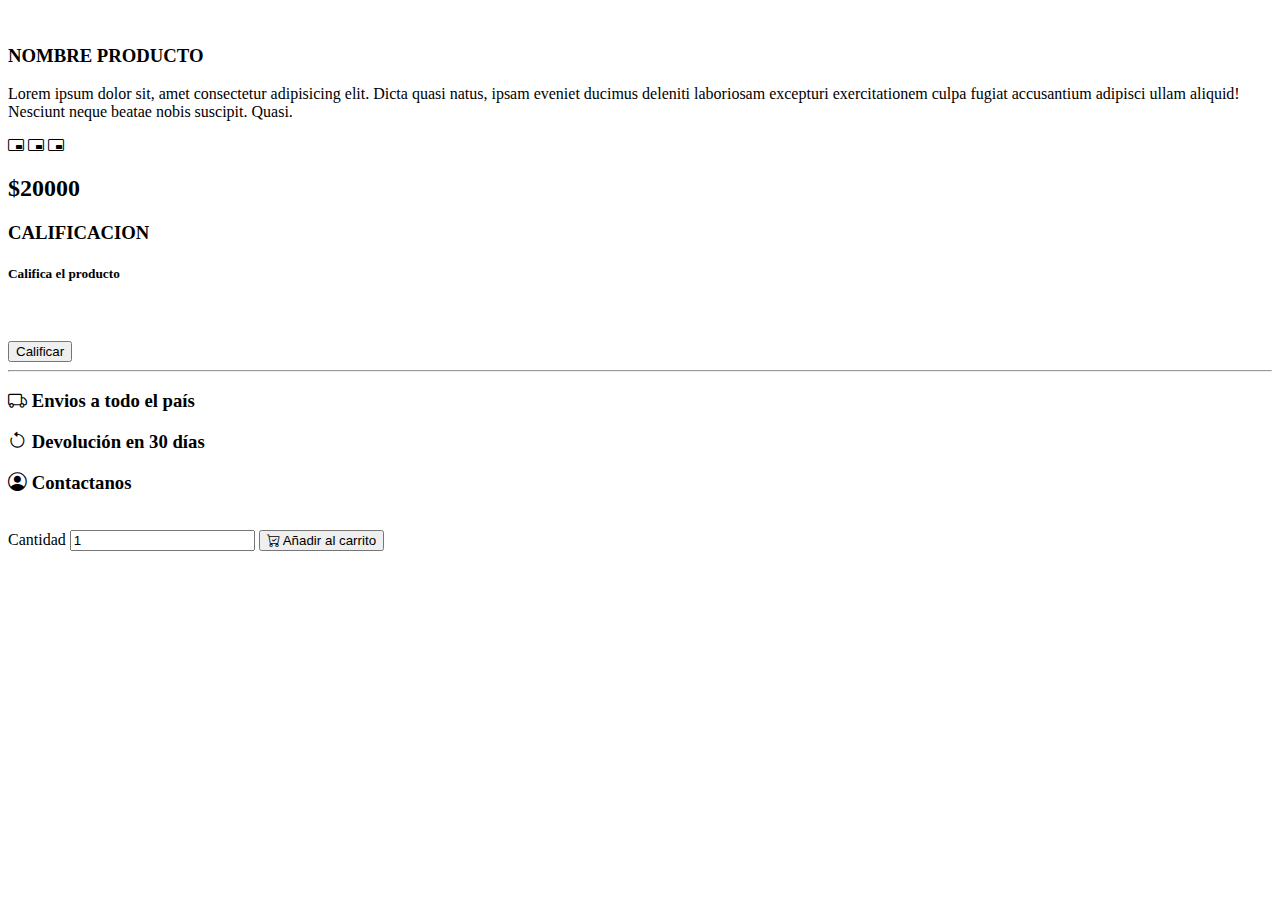
==== src/views/ampliarinfo.html @ 5fa34a7a "creacion de calificacion con estrellas y tratar de hacer el carrito de compras funcional" ====
<!DOCTYPE html>
<html lang="en">
<head>
    <meta charset="UTF-8">
    <meta http-equiv="X-UA-Compatible" content="IE=edge">
    <meta name="viewport" content="width=device-width, initial-scale=1.0">
    <title>Document</title>
    <!-- CSS only -->
    <link href="https://cdn.jsdelivr.net/npm/bootstrap@5.2.0-beta1/dist/css/bootstrap.min.css" rel="stylesheet" integrity="sha384-0evHe/X+R7YkIZDRvuzKMRqM+OrBnVFBL6DOitfPri4tjfHxaWutUpFmBp4vmVor" crossorigin="anonymous">
    <link rel="stylesheet" href="https://cdn.jsdelivr.net/npm/bootstrap-icons@1.9.0/font/bootstrap-icons.css">
    <link rel="stylesheet" href="https://cdnjs.cloudflare.com/ajax/libs/animate.css/4.1.1/animate.min.css"/>
    <link rel="preconnect" href="https://fonts.googleapis.com">
    <link rel="preconnect" href="https://fonts.gstatic.com" crossorigin>
    <link href="https://fonts.googleapis.com/css2?family=Delius&family=Just+Another+Hand&family=Kalam&display=swap" rel="stylesheet">
    <link rel="stylesheet" href="../../assets/styles/estilos.css">
    <script defer src="https://use.fontawesome.com/releases/v5.15.4/js/all.js" integrity="sha384-rOA1PnstxnOBLzCLMcre8ybwbTmemjzdNlILg8O7z1lUkLXozs4DHonlDtnE7fpc" crossorigin="anonymous"></script>
</head>
<body>
    <header>
        <main>
            <div class="container-fluid">
                <div class="row">
                    <div class="col-12 col-md-7">
                        <img src="" id="imagenInfo" alt="" class="img-flluid w-100" >
                        
                    </div>
                    
                    <div class="col-12 col-md-5 align-self-center">
                        <h3 id="nombreInfo">NOMBRE PRODUCTO</h3>
                        <P id="descripcionInfo">Lorem ipsum dolor sit, amet consectetur adipisicing elit. Dicta quasi natus, ipsam eveniet ducimus deleniti laboriosam excepturi exercitationem culpa fugiat accusantium adipisci ullam aliquid! Nesciunt neque beatae nobis suscipit. Quasi.</P>
                        <i class="bi bi-pip"></i>
                        <i class="bi bi-pip"></i>
                        <i class="bi bi-pip"></i>
                        <h2 id="precioInfo">$20000</h2>
                        <div class="card">
                            <div class="card-header">
                              <h3>CALIFICACION</h3>
                            </div>
                            <div class="card-body">
                              <h5 class="card-title">Califica el producto</h5>
                              <span class="fa fa-star" onclick="calificar(this)" style="cursor: pointer;"id="1estrella"></span>
                              <span class="fa fa-star" onclick="calificar(this)" style="cursor: pointer;"id="2estrella"></span>
                              <span class="fa fa-star" onclick="calificar(this)" style="cursor: pointer;"id="3estrella"></span>
                              <span class="fa fa-star" onclick="calificar(this)" style="cursor: pointer;"id="4estrella"></span>
                              <span class="fa fa-star" onclick="calificar(this)" style="cursor: pointer;"id="5estrella"></span><br><br>
                                <button class="btn btn-primary" onclick="Mensaje()">Calificar</button>
                            </div>
                          </div>
                        <hr>
                        <h3>
                            <i class="bi bi-truck fs-1"></i> Envios a todo el país 
                        </h3>
                        <h3 class="mt-3">
                            <i class="bi bi-arrow-counterclockwise fs-1"></i> Devolución en 30 días 
                        </h3>
                        <h3 class="mt-3">
                            <i class="bi bi-person-circle fs-1"></i>      Contactanos 
                        </h3>
                        <br>
                        <label for="">Cantidad</label>
                        <input type="number" class="form-control" value="1" min="0">
                        <button type="button" class="btn btn-info mt-3"><i class="bi bi-cart-check agregar-carrito"></i>     Añadir al carrito</button>
                    </div>
                </div>
            </div>
            <footer>

            </footer>
        </main>
    </header>
    <script src="../controllers/pedido.js"></script>
    <script src="../controllers/carrito.js"></script>
    <script src="../controllers/detalleProducto.js"></script>
    <!-- JavaScript Bundle with Popper -->
    <script src="https://cdn.jsdelivr.net/npm/bootstrap@5.2.0-beta1/dist/js/bootstrap.bundle.min.js" integrity="sha384-pprn3073KE6tl6bjs2QrFaJGz5/SUsLqktiwsUTF55Jfv3qYSDhgCecCxMW52nD2" crossorigin="anonymous"></script>
    
</body>
<script>
    function calificar(item){
        var contador;
        console.log(item);
        contador=item.id[0];//captura el primer caracter 1estrella
        let nombre = item.id.substring(1);//4--->estrella captura todo menos el primer caracter
        //para poder pintarlo
        for(let i=0;i<5;i++){
            if(i<contador){
                //primera vez 0+1=1+nombre(estella) que me pinte el id=1estrella
                document.getElementById((i+1)+nombre).style.color="orange";
            }else{
                document.getElementById((i+1)+nombre).style.color="black";
            }
        }
    }
    function Mensaje(){
        alert("Gracias por calificar")
    }
</script>
</html>
---- assets/styles/estilos.css ----
.banner{
    background-image: url("..//img/muggato.jpg");
    padding: 30% 30% 30% 30%;
    background-size: cover;
    background-position: top center;
    position: relative;
    z-index:1;
}

.banner::after{
    content: '';
    height: 100%;
    width:100%;
    background-color: black;
    position:absolute;
    top:0;
    left:0;
    opacity: 0.45;
    z-index: -1;
}

.fuente{
    font-family: 'Delius', cursive;
    font-family: 'Just Another Hand', cursive;
    font-family: 'Kalam', cursive;
}
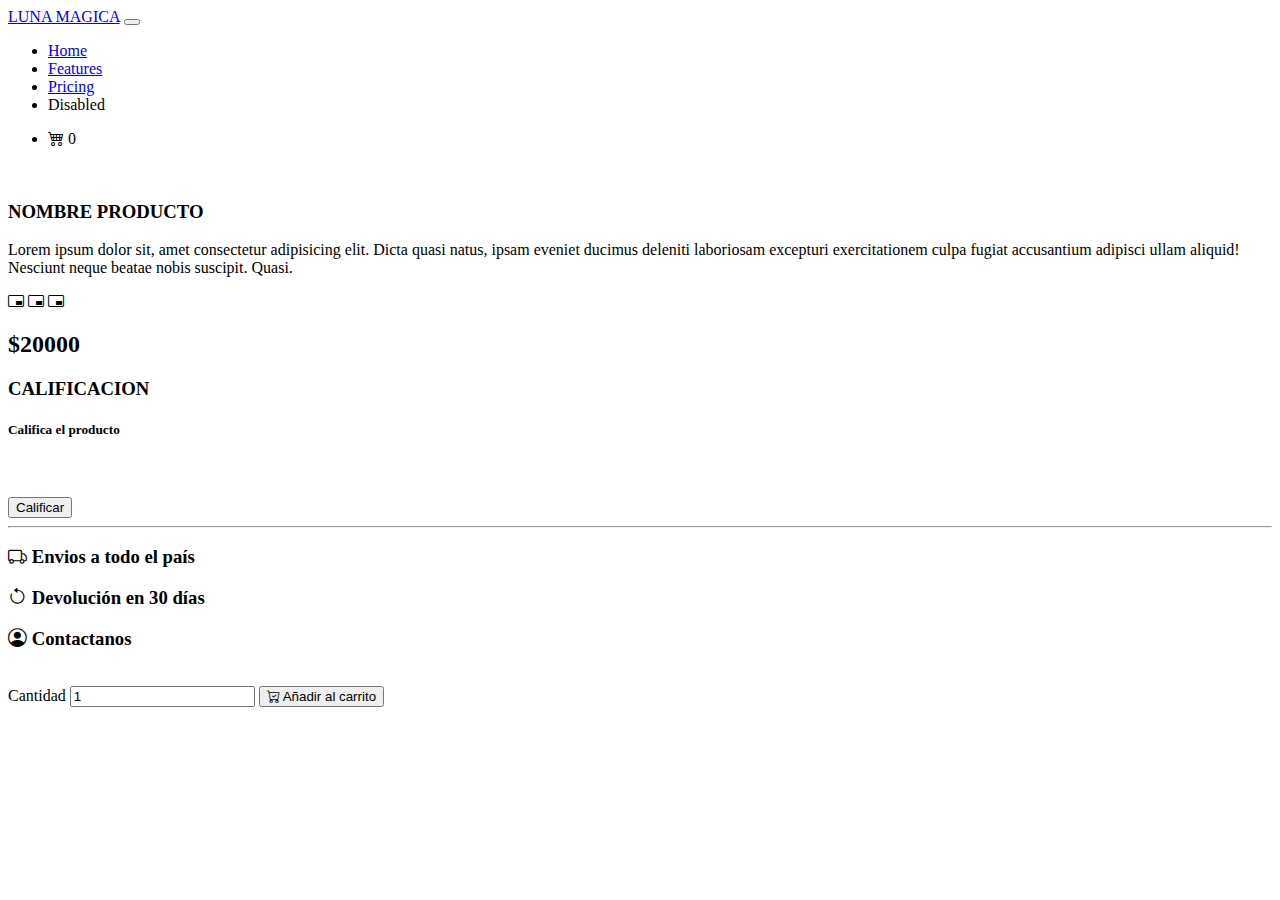
==== commit 5c3f40d5: "se Creo carrito de compras y se organizo la calificacion, falta terminar carrito de compras" ====
--- a/src/views/ampliarinfo.html
+++ b/src/views/ampliarinfo.html
@@ -1,98 +1,155 @@
 <!DOCTYPE html>
 <html lang="en">
+
 <head>
-    <meta charset="UTF-8">
-    <meta http-equiv="X-UA-Compatible" content="IE=edge">
-    <meta name="viewport" content="width=device-width, initial-scale=1.0">
+    <meta charset="UTF-8" />
+    <meta http-equiv="X-UA-Compatible" content="IE=edge" />
+    <meta name="viewport" content="width=device-width, initial-scale=1.0" />
     <title>Document</title>
     <!-- CSS only -->
-    <link href="https://cdn.jsdelivr.net/npm/bootstrap@5.2.0-beta1/dist/css/bootstrap.min.css" rel="stylesheet" integrity="sha384-0evHe/X+R7YkIZDRvuzKMRqM+OrBnVFBL6DOitfPri4tjfHxaWutUpFmBp4vmVor" crossorigin="anonymous">
-    <link rel="stylesheet" href="https://cdn.jsdelivr.net/npm/bootstrap-icons@1.9.0/font/bootstrap-icons.css">
-    <link rel="stylesheet" href="https://cdnjs.cloudflare.com/ajax/libs/animate.css/4.1.1/animate.min.css"/>
-    <link rel="preconnect" href="https://fonts.googleapis.com">
-    <link rel="preconnect" href="https://fonts.gstatic.com" crossorigin>
-    <link href="https://fonts.googleapis.com/css2?family=Delius&family=Just+Another+Hand&family=Kalam&display=swap" rel="stylesheet">
-    <link rel="stylesheet" href="../../assets/styles/estilos.css">
-    <script defer src="https://use.fontawesome.com/releases/v5.15.4/js/all.js" integrity="sha384-rOA1PnstxnOBLzCLMcre8ybwbTmemjzdNlILg8O7z1lUkLXozs4DHonlDtnE7fpc" crossorigin="anonymous"></script>
+    <link href="https://cdn.jsdelivr.net/npm/bootstrap@5.2.0-beta1/dist/css/bootstrap.min.css" rel="stylesheet"
+        integrity="sha384-0evHe/X+R7YkIZDRvuzKMRqM+OrBnVFBL6DOitfPri4tjfHxaWutUpFmBp4vmVor" crossorigin="anonymous" />
+    <link rel="stylesheet" href="https://cdn.jsdelivr.net/npm/bootstrap-icons@1.9.0/font/bootstrap-icons.css" />
+    <link rel="stylesheet" href="https://cdnjs.cloudflare.com/ajax/libs/animate.css/4.1.1/animate.min.css" />
+    <link rel="preconnect" href="https://fonts.googleapis.com" />
+    <link rel="preconnect" href="https://fonts.gstatic.com" crossorigin />
+    <link href="https://fonts.googleapis.com/css2?family=Delius&family=Just+Another+Hand&family=Kalam&display=swap"
+        rel="stylesheet" />
+    <link rel="stylesheet" href="../../assets/styles/estilos.css" />
+    <script defer src="https://use.fontawesome.com/releases/v5.15.4/js/all.js"
+        integrity="sha384-rOA1PnstxnOBLzCLMcre8ybwbTmemjzdNlILg8O7z1lUkLXozs4DHonlDtnE7fpc"
+        crossorigin="anonymous"></script>
 </head>
+
 <body>
     <header>
-        <main>
+        <nav class="navbar navbar-expand-lg bg-dark navbar-dark">
             <div class="container-fluid">
-                <div class="row">
-                    <div class="col-12 col-md-7">
-                        <img src="" id="imagenInfo" alt="" class="img-flluid w-100" >
-                        
-                    </div>
-                    
-                    <div class="col-12 col-md-5 align-self-center">
-                        <h3 id="nombreInfo">NOMBRE PRODUCTO</h3>
-                        <P id="descripcionInfo">Lorem ipsum dolor sit, amet consectetur adipisicing elit. Dicta quasi natus, ipsam eveniet ducimus deleniti laboriosam excepturi exercitationem culpa fugiat accusantium adipisci ullam aliquid! Nesciunt neque beatae nobis suscipit. Quasi.</P>
-                        <i class="bi bi-pip"></i>
-                        <i class="bi bi-pip"></i>
-                        <i class="bi bi-pip"></i>
-                        <h2 id="precioInfo">$20000</h2>
-                        <div class="card">
-                            <div class="card-header">
-                              <h3>CALIFICACION</h3>
-                            </div>
-                            <div class="card-body">
-                              <h5 class="card-title">Califica el producto</h5>
-                              <span class="fa fa-star" onclick="calificar(this)" style="cursor: pointer;"id="1estrella"></span>
-                              <span class="fa fa-star" onclick="calificar(this)" style="cursor: pointer;"id="2estrella"></span>
-                              <span class="fa fa-star" onclick="calificar(this)" style="cursor: pointer;"id="3estrella"></span>
-                              <span class="fa fa-star" onclick="calificar(this)" style="cursor: pointer;"id="4estrella"></span>
-                              <span class="fa fa-star" onclick="calificar(this)" style="cursor: pointer;"id="5estrella"></span><br><br>
-                                <button class="btn btn-primary" onclick="Mensaje()">Calificar</button>
-                            </div>
-                          </div>
-                        <hr>
-                        <h3>
-                            <i class="bi bi-truck fs-1"></i> Envios a todo el país 
-                        </h3>
-                        <h3 class="mt-3">
-                            <i class="bi bi-arrow-counterclockwise fs-1"></i> Devolución en 30 días 
-                        </h3>
-                        <h3 class="mt-3">
-                            <i class="bi bi-person-circle fs-1"></i>      Contactanos 
-                        </h3>
-                        <br>
-                        <label for="">Cantidad</label>
-                        <input type="number" class="form-control" value="1" min="0">
-                        <button type="button" class="btn btn-info mt-3"><i class="bi bi-cart-check agregar-carrito"></i>     Añadir al carrito</button>
-                    </div>
+                <a class="navbar-brand" href="#">LUNA MAGICA</a>
+                <button class="navbar-toggler" type="button" data-bs-toggle="collapse" data-bs-target="#navbarNav"
+                    aria-controls="navbarNav" aria-expanded="false" aria-label="Toggle navigation">
+                    <span class="navbar-toggler-icon"></span>
+                </button>
+                <div class="collapse navbar-collapse" id="navbarNav">
+                    <ul class="navbar-nav">
+                        <li class="nav-item">
+                            <a class="nav-link active" aria-current="page" href="#">Home</a>
+                        </li>
+                        <li class="nav-item">
+                            <a class="nav-link" href="#">Features</a>
+                        </li>
+                        <li class="nav-item">
+                            <a class="nav-link" href="#">Pricing</a>
+                        </li>
+                        <li class="nav-item">
+                            <a class="nav-link disabled">Disabled</a>
+                        </li>
+                    </ul>
+                    <ul class="navbar-nav ms-auto">
+                        <li class="nav-item">
+                            <a class="nav-link">
+                                <i class="bi bi-cart4 fs-2"></i>
+                                <span
+                                    class="position-absolute top-10 start-10 translate-middle badge rounded-pill bg-danger"
+                                    id="pildora">
+                                    0
+                                </span>
+                            </a>
+                        </li>
+                    </ul>
                 </div>
             </div>
-            <footer>
+        </nav>
+    </header>
+    <main>
+        <div class="container-fluid mt-5">
+            <div class="row">
+                <div class="col-12 col-md-7">
+                    <img src="" id="imagenInfo" alt="" class="img-flluid w-100" />
+                </div>
 
-            </footer>
-        </main>
-    </header>
+                <div class="col-12 col-md-5 align-self-center">
+                    <h3 id="nombreInfo">NOMBRE PRODUCTO</h3>
+                    <p id="descripcionInfo">
+                        Lorem ipsum dolor sit, amet consectetur adipisicing elit. Dicta
+                        quasi natus, ipsam eveniet ducimus deleniti laboriosam excepturi
+                        exercitationem culpa fugiat accusantium adipisci ullam aliquid!
+                        Nesciunt neque beatae nobis suscipit. Quasi.
+                    </p>
+                    <i class="bi bi-pip"></i>
+                    <i class="bi bi-pip"></i>
+                    <i class="bi bi-pip"></i>
+                    <h2 id="precioInfo">$20000</h2>
+                    <div class="card">
+                        <div class="card-header">
+                            <h3>CALIFICACION</h3>
+                        </div>
+                        <div class="card-body">
+                            <h5 class="card-title">Califica el producto</h5>
+                            <span class="fa fa-star" onclick="calificar(this)" style="cursor: pointer"
+                                id="1estrella"></span>
+                            <span class="fa fa-star" onclick="calificar(this)" style="cursor: pointer"
+                                id="2estrella"></span>
+                            <span class="fa fa-star" onclick="calificar(this)" style="cursor: pointer"
+                                id="3estrella"></span>
+                            <span class="fa fa-star" onclick="calificar(this)" style="cursor: pointer"
+                                id="4estrella"></span>
+                            <span class="fa fa-star" onclick="calificar(this)" style="cursor: pointer"
+                                id="5estrella"></span><br /><br />
+                            <button class="btn btn-primary" id="calificar">
+                                Calificar
+                            </button>
+                        </div>
+                    </div>
+                    <hr />
+                    <h3><i class="bi bi-truck fs-1"></i> Envios a todo el país</h3>
+                    <h3 class="mt-3">
+                        <i class="bi bi-arrow-counterclockwise fs-1"></i> Devolución en 30
+                        días
+                    </h3>
+                    <h3 class="mt-3">
+                        <i class="bi bi-person-circle fs-1"></i> Contactanos
+                    </h3>
+                    <br />
+                    <label for="">Cantidad</label>
+                    <input id="cantidadProductos" type="number" class="form-control" value="1" min="0" />
+                    <button id="comprar" type="button" class="btn btn-info mt-3">
+                        <i class="bi bi-cart-check agregar-carrito" id="botonAgregarCarrito"></i> Añadir al carrito
+                    </button>
+                </div>
+            </div>
+        </div>
+        <footer></footer>
+    </main>
     <script src="../controllers/pedido.js"></script>
     <script src="../controllers/carrito.js"></script>
     <script src="../controllers/detalleProducto.js"></script>
     <!-- JavaScript Bundle with Popper -->
-    <script src="https://cdn.jsdelivr.net/npm/bootstrap@5.2.0-beta1/dist/js/bootstrap.bundle.min.js" integrity="sha384-pprn3073KE6tl6bjs2QrFaJGz5/SUsLqktiwsUTF55Jfv3qYSDhgCecCxMW52nD2" crossorigin="anonymous"></script>
-    
+    <script src="https://cdn.jsdelivr.net/npm/bootstrap@5.2.0-beta1/dist/js/bootstrap.bundle.min.js"
+        integrity="sha384-pprn3073KE6tl6bjs2QrFaJGz5/SUsLqktiwsUTF55Jfv3qYSDhgCecCxMW52nD2"
+        crossorigin="anonymous"></script>
 </body>
 <script>
-    function calificar(item){
+    function calificar(item) {
         var contador;
         console.log(item);
-        contador=item.id[0];//captura el primer caracter 1estrella
-        let nombre = item.id.substring(1);//4--->estrella captura todo menos el primer caracter
+        contador = item.id[0]; //captura el primer caracter 1estrella
+        let nombre = item.id.substring(1); //4--->estrella captura todo menos el primer caracter
         //para poder pintarlo
-        for(let i=0;i<5;i++){
-            if(i<contador){
+        for (let i = 0; i < 5; i++) {
+            if (i < contador) {
                 //primera vez 0+1=1+nombre(estella) que me pinte el id=1estrella
-                document.getElementById((i+1)+nombre).style.color="orange";
-            }else{
-                document.getElementById((i+1)+nombre).style.color="black";
+                document.getElementById(i + 1 + nombre).style.color = "orange";
+            } else {
+                document.getElementById(i + 1 + nombre).style.color = "black";
             }
         }
+        console.log(contador);
+        localStorage.setItem("contador", contador);
     }
-    function Mensaje(){
-        alert("Gracias por calificar")
+    function Mensaje() {
+        alert("Gracias por calificar");
     }
 </script>
+
 </html>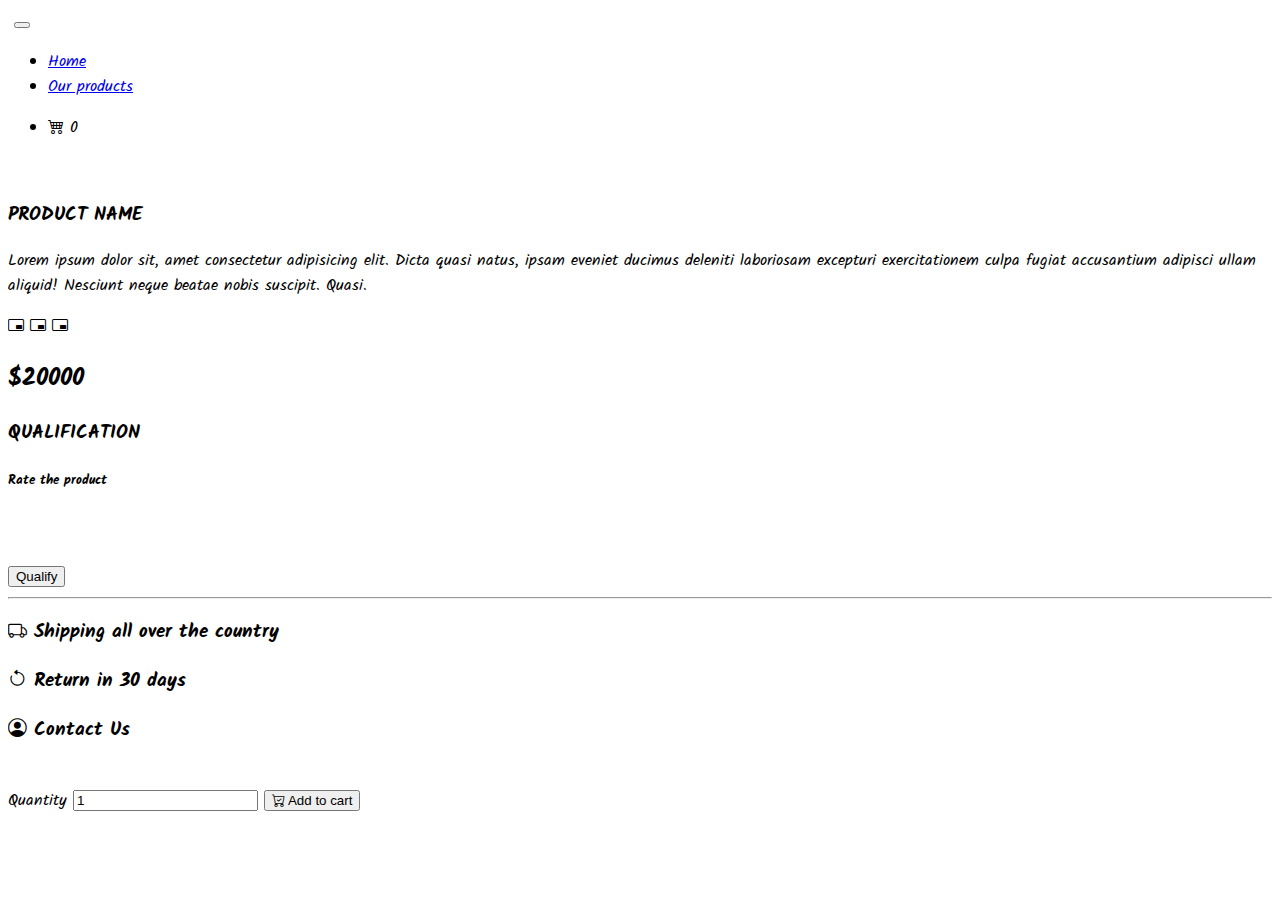
==== commit aedfb2d2: "Se modificaron las imagenes, se hizo el carrito de compras, se cambióo el idioma, se orginaizó el ba" ====
--- a/src/views/ampliarinfo.html
+++ b/src/views/ampliarinfo.html
@@ -21,11 +21,11 @@
         crossorigin="anonymous"></script>
 </head>
 
-<body>
+<body class="fuente">
     <header>
-        <nav class="navbar navbar-expand-lg bg-dark navbar-dark">
+        <nav class="navbar navbar-expand-lg bg-white navbar-white fixed-top"> 
             <div class="container-fluid">
-                <a class="navbar-brand" href="#">LUNA MAGICA</a>
+                <img src="https://firebasestorage.googleapis.com/v0/b/tiendasuralmm.appspot.com/o/LOGO%20LM.png?alt=media&token=22d0e143-7b17-4a8d-b4b5-7067cfffbb45 " alt="" class="img-fluid w-40">
                 <button class="navbar-toggler" type="button" data-bs-toggle="collapse" data-bs-target="#navbarNav"
                     aria-controls="navbarNav" aria-expanded="false" aria-label="Toggle navigation">
                     <span class="navbar-toggler-icon"></span>
@@ -33,16 +33,10 @@
                 <div class="collapse navbar-collapse" id="navbarNav">
                     <ul class="navbar-nav">
                         <li class="nav-item">
-                            <a class="nav-link active" aria-current="page" href="#">Home</a>
+                            <a class="nav-link active fs-2" aria-current="page" href="#">Home</a>
                         </li>
                         <li class="nav-item">
-                            <a class="nav-link" href="#">Features</a>
-                        </li>
-                        <li class="nav-item">
-                            <a class="nav-link" href="#">Pricing</a>
-                        </li>
-                        <li class="nav-item">
-                            <a class="nav-link disabled">Disabled</a>
+                            <a class="nav-link fs-2" href="./tienda.html">Our products</a>
                         </li>
                     </ul>
                     <ul class="navbar-nav ms-auto">
@@ -69,7 +63,7 @@
                 </div>
 
                 <div class="col-12 col-md-5 align-self-center">
-                    <h3 id="nombreInfo">NOMBRE PRODUCTO</h3>
+                    <h3 id="nombreInfo">PRODUCT NAME</h3>
                     <p id="descripcionInfo">
                         Lorem ipsum dolor sit, amet consectetur adipisicing elit. Dicta
                         quasi natus, ipsam eveniet ducimus deleniti laboriosam excepturi
@@ -82,10 +76,10 @@
                     <h2 id="precioInfo">$20000</h2>
                     <div class="card">
                         <div class="card-header">
-                            <h3>CALIFICACION</h3>
+                            <h3>QUALIFICATION</h3>
                         </div>
                         <div class="card-body">
-                            <h5 class="card-title">Califica el producto</h5>
+                            <h5 class="card-title">Rate the product</h5>
                             <span class="fa fa-star" onclick="calificar(this)" style="cursor: pointer"
                                 id="1estrella"></span>
                             <span class="fa fa-star" onclick="calificar(this)" style="cursor: pointer"
@@ -97,32 +91,30 @@
                             <span class="fa fa-star" onclick="calificar(this)" style="cursor: pointer"
                                 id="5estrella"></span><br /><br />
                             <button class="btn btn-primary" id="calificar">
-                                Calificar
+                                Qualify
                             </button>
                         </div>
                     </div>
                     <hr />
-                    <h3><i class="bi bi-truck fs-1"></i> Envios a todo el país</h3>
+                    <h3><i class="bi bi-truck fs-1"></i> Shipping all over the country</h3>
                     <h3 class="mt-3">
-                        <i class="bi bi-arrow-counterclockwise fs-1"></i> Devolución en 30
-                        días
+                        <i class="bi bi-arrow-counterclockwise fs-1"></i> Return in 30 days
                     </h3>
                     <h3 class="mt-3">
-                        <i class="bi bi-person-circle fs-1"></i> Contactanos
+                        <i class="bi bi-person-circle fs-1"></i> Contact Us
                     </h3>
                     <br />
-                    <label for="">Cantidad</label>
-                    <input id="cantidadProductos" type="number" class="form-control" value="1" min="0" />
-                    <button id="comprar" type="button" class="btn btn-info mt-3">
-                        <i class="bi bi-cart-check agregar-carrito" id="botonAgregarCarrito"></i> Añadir al carrito
+                    <label for="">Quantity</label>
+                    <input id="cantidadProducto" type="number" class="form-control" value="1" min="0" />
+                    <button type="button" class="btn btn-info mt-3"
+                     id="botonAgregarCarrito">
+                        <i class="bi bi-cart-check agregar-carrito" ></i> Add to cart
                     </button>
                 </div>
             </div>
         </div>
         <footer></footer>
     </main>
-    <script src="../controllers/pedido.js"></script>
-    <script src="../controllers/carrito.js"></script>
     <script src="../controllers/detalleProducto.js"></script>
     <!-- JavaScript Bundle with Popper -->
     <script src="https://cdn.jsdelivr.net/npm/bootstrap@5.2.0-beta1/dist/js/bootstrap.bundle.min.js"
--- a/assets/styles/estilos.css
+++ b/assets/styles/estilos.css
@@ -1,6 +1,6 @@
 .banner{
-    background-image: url("..//img/muggato.jpg");
-    padding: 30% 30% 30% 30%;
+    background-image: url("https://firebasestorage.googleapis.com/v0/b/tiendasuralmm.appspot.com/o/azul2.webp?alt=media&token=4a90d1d7-1046-4c18-a577-a3227c2d5086");
+    padding: 35% 35% 35% 35%;
     background-size: cover;
     background-position: top center;
     position: relative;
@@ -23,4 +23,7 @@
     font-family: 'Delius', cursive;
     font-family: 'Just Another Hand', cursive;
     font-family: 'Kalam', cursive;
+}
+#cuadros{
+    background-color: lightpink;
 }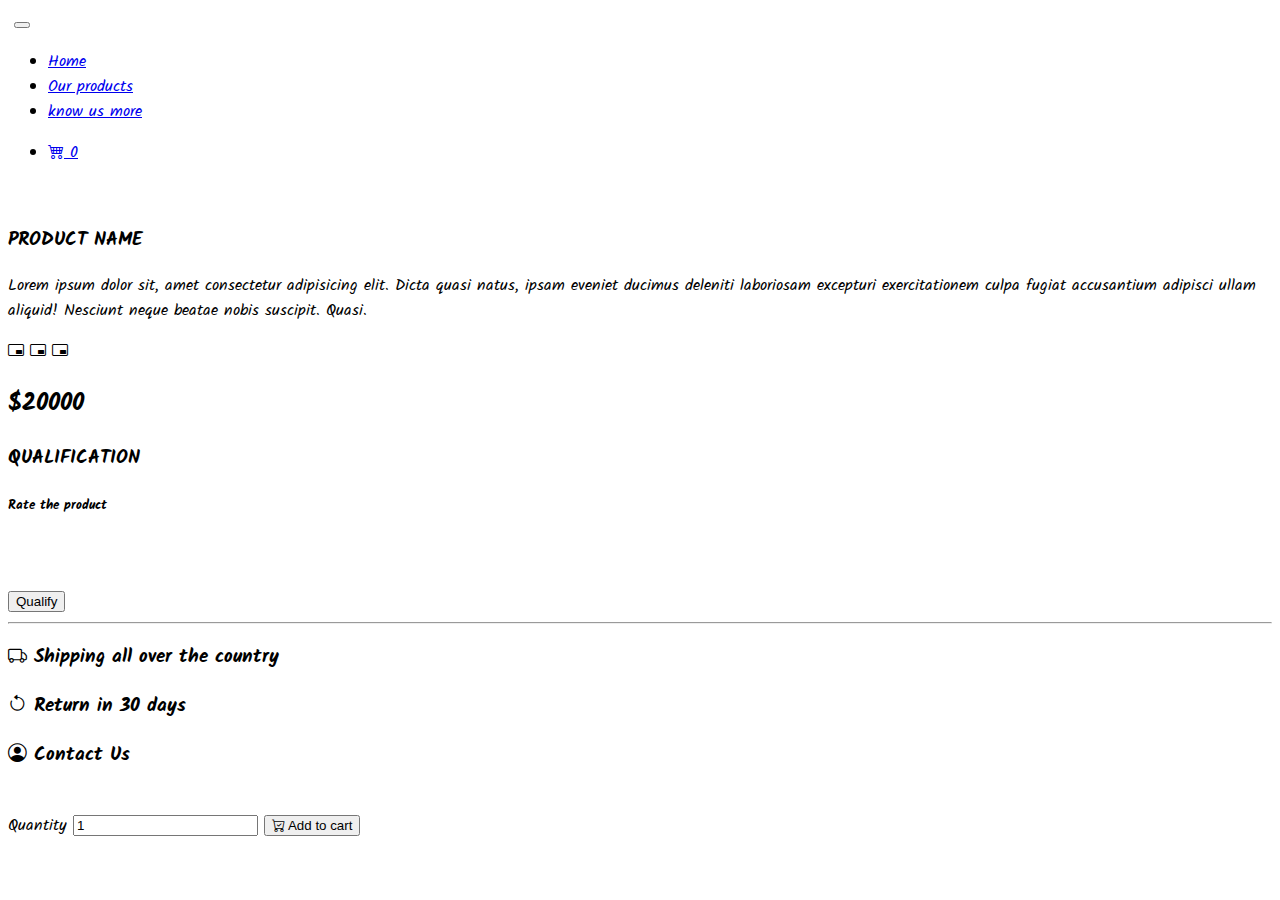
==== commit e7a82866: "Se crea proyecto" ====
--- a/src/views/ampliarinfo.html
+++ b/src/views/ampliarinfo.html
@@ -33,15 +33,19 @@
                 <div class="collapse navbar-collapse" id="navbarNav">
                     <ul class="navbar-nav">
                         <li class="nav-item">
-                            <a class="nav-link active fs-2" aria-current="page" href="#">Home</a>
+                            <a class="nav-link active fs-2" aria-current="page" href="../../index.html">Home</a>
                         </li>
                         <li class="nav-item">
                             <a class="nav-link fs-2" href="./tienda.html">Our products</a>
                         </li>
+                        <li class="nav-item">
+                            <a class="nav-link fs-2" href="./src/views/Informacion.html">know us more
+                            </a>
+                        </li>
                     </ul>
                     <ul class="navbar-nav ms-auto">
                         <li class="nav-item">
-                            <a class="nav-link">
+                            <a class="nav-link" href="./resumenCompra.html">
                                 <i class="bi bi-cart4 fs-2"></i>
                                 <span
                                     class="position-absolute top-10 start-10 translate-middle badge rounded-pill bg-danger"
@@ -59,7 +63,8 @@
         <div class="container-fluid mt-5">
             <div class="row">
                 <div class="col-12 col-md-7">
-                    <img src="" id="imagenInfo" alt="" class="img-flluid w-100" />
+                    <img src="" id="imagenInfo" alt="" class="img-flluid w-75" />
+                    
                 </div>
 
                 <div class="col-12 col-md-5 align-self-center">
--- a/assets/styles/estilos.css
+++ b/assets/styles/estilos.css
@@ -6,6 +6,15 @@
     position: relative;
     z-index:1;
 }
+
+.banner1{
+        background-image: url("../img/magnifica-modelo-femenina-falda-midi-bailando-riendo-pared-rosa-mujer-caucasica-emocionada-ropa-azul-que-expresa-emociones-positivas_197531-5249.webp");
+        padding: 35% 35%;
+        background-size: cover;
+        background-position: top center;
+        position: relative;
+        z-index:1;
+    }
 
 .banner::after{
     content: '';
@@ -26,4 +35,141 @@
 }
 #cuadros{
     background-color: lightpink;
+}
+
+#cajas_redes {
+    width: 99%;
+    height: 200px;
+    background-image: url(Imagenes/fondodelfondo.jpg);
+    margin: 25px;
+    align-items: center;
+    justify-content: space-evenly;
+    display: flex;
+    background-size: 100% 100%;
+    box-shadow: black 10px 20px 20px 20px;
+ }
+ 
+ .cajas_redes2 {
+    width: 96%;
+    height: 200px;
+    justify-content: space-evenly;
+    align-content: center;
+    background-image: url(Imagenes/fondo\ TOTAL.jpg);
+    flex-wrap: row wrap;
+    display: flex;
+    background-size: 100% 100%;
+    margin: 30px;
+ 
+ }
+ 
+ .cubo_red {
+    width: 65%;
+    height: 120px;
+    justify-content: space-evenly;
+    align-content: center;
+    background-image: url(Imagenes/redesmorado.jpg);
+    margin: 20px;
+    align-items: center;
+    display: flex;
+    background-size: 100% 100%;
+ 
+ }
+ 
+ .derechos_de_autor {
+    width: 25%;
+    height: 150px;
+    justify-content: space-evenly;
+    align-content: center;
+    background-image: url(Imagenes/textomorado.jpg);
+    margin: 20px;
+    display: flex;
+    background-size: 100% 100%;
+ }
+ 
+ .letra_autor {
+    font-size: 24px;
+    color: rgb(253, 0, 228);
+ }
+ 
+ .facebok,
+ .twiter,
+ .wasap,
+ .youtube {
+    width: 80px;
+    height: 80px;
+    justify-content: space-evenly;
+    align-content: center;
+    margin: 20px;
+    display: flex;
+    background-size: 100% 100%;
+    border-radius: 50%;
+ }
+ 
+ .facebok {
+    background-image: url(../img/faceboock.png);
+ }
+ 
+ .twiter {
+    background-image: url(../img/Twitter-logo.svg.png);
+ }
+ 
+ .wasap {
+    background-image: url(../img/WhatsApp.svg.webp);
+ }
+ 
+ .youtube {
+    background-image: url(../img/YouTube.webp);
+ }
+ .cuerpo{
+   display: flex;
+   align-items: center;
+   justify-content: center;
+   min-height: 100vh;
+   background: linear-gradient(to right,  lightpink,#fff);
+ }
+ form{
+   display: flex;
+   flex-direction: column;
+   background: #fff;
+   text-align: center;
+   padding: 20px 25px;
+   box-shadow: 0 5px 10px rgba(71,3,6, 0.7);
+ }
+ form.title{
+   color: black;
+   font-size: 35px;
+   font-weight: 800;
+   margin-bottom: 30px;
+ }
+ form label{
+   margin-bottom: 35px;
+ }
+ form label .bi{
+   font-size: 20px;
+   color:indianred;
+   margin-right: 10px;
+
+ }
+form label input{
+   outline: none;
+   border: none;
+   color: #252525;
+   border-bottom: solid 1px hsl(0, 70%, 72%) ;
+   padding: 0 5px;
+   font-size: 18px;
+}
+form label input::placeholder{
+   color: rgba(37,37,37,0.5);
+}
+form .link{
+   color:#252525;
+   margin-bottom: 15px;
+}
+form button{
+   color: indianred;
+   border: none;
+   background: linear-gradient(to right, lightpink,#fff);
+   padding: 10px 15px ;
+   cursor:  pointer;
+   font-size: 20px;
 }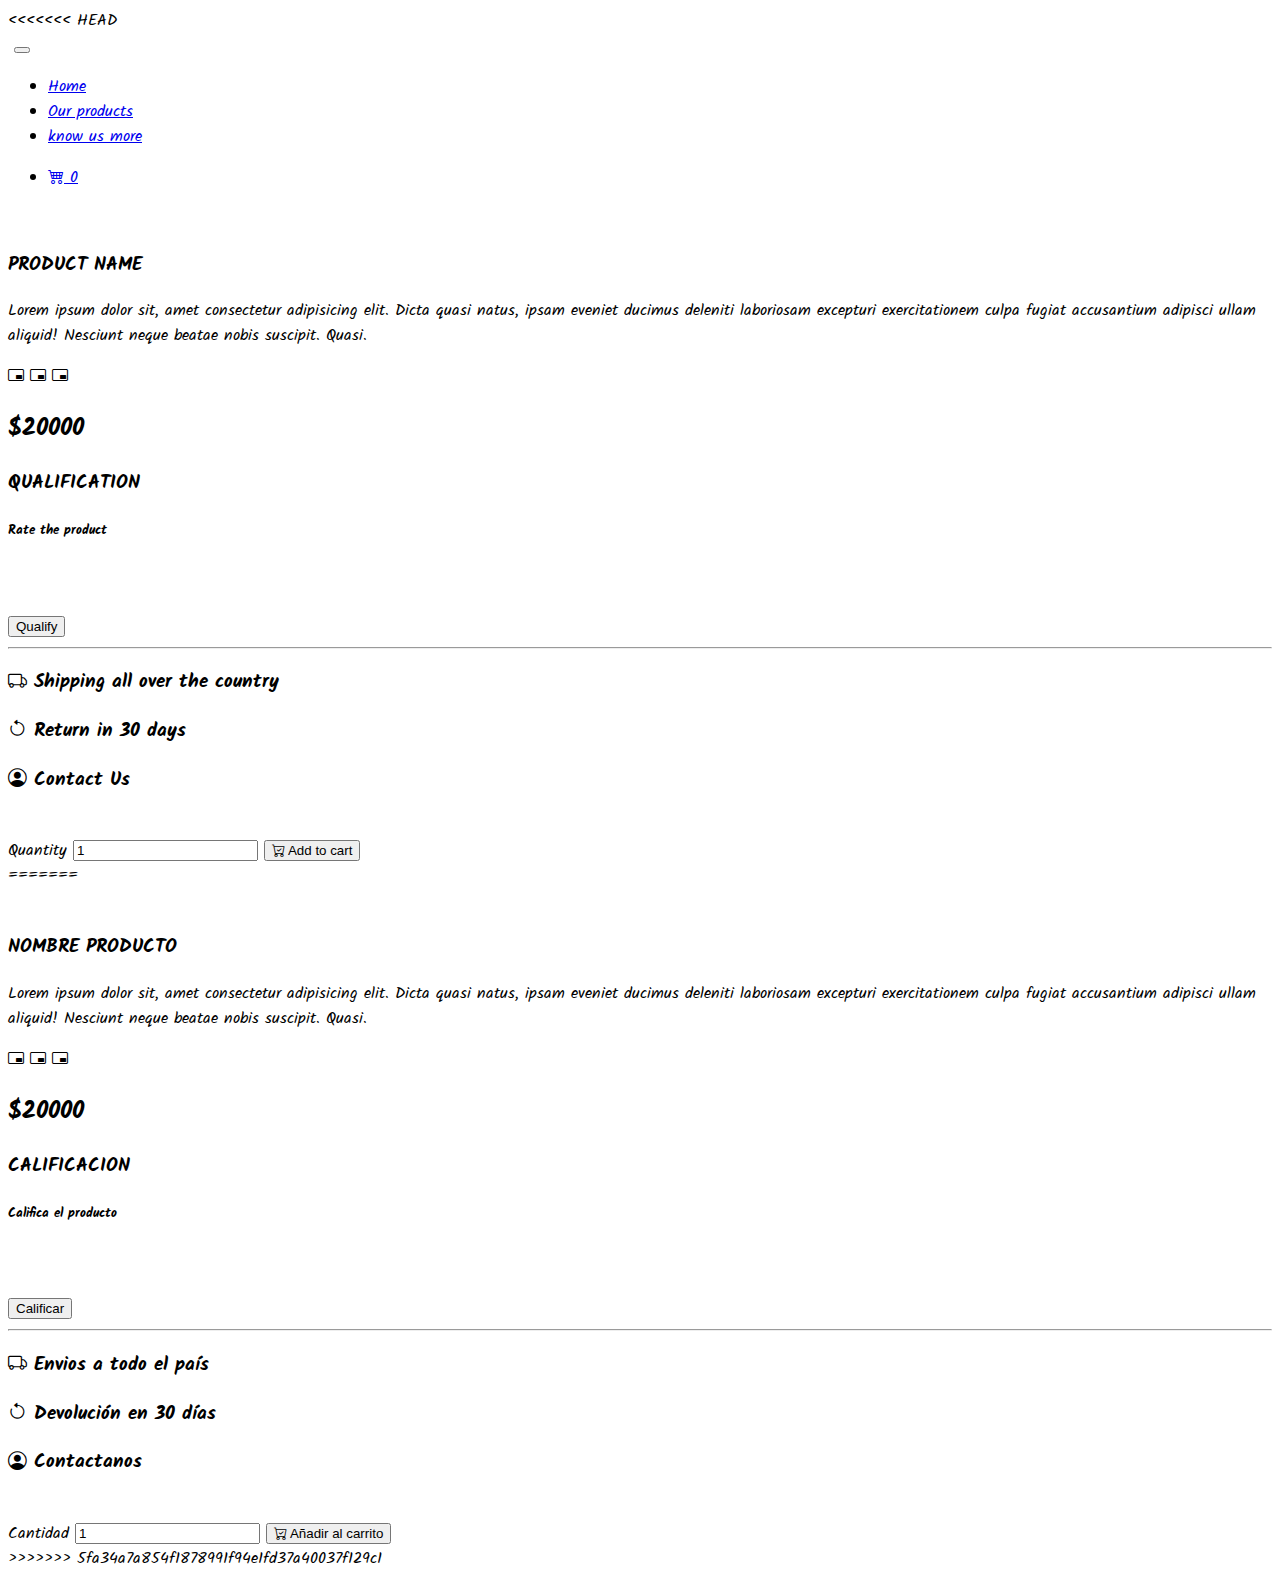
==== commit a1d52012: "Se crea proyecto" ====
--- a/src/views/ampliarinfo.html
+++ b/src/views/ampliarinfo.html
@@ -1,5 +1,6 @@
 <!DOCTYPE html>
 <html lang="en">
+<<<<<<< HEAD
 
 <head>
     <meta charset="UTF-8" />
@@ -149,4 +150,101 @@
     }
 </script>
 
+=======
+<head>
+    <meta charset="UTF-8">
+    <meta http-equiv="X-UA-Compatible" content="IE=edge">
+    <meta name="viewport" content="width=device-width, initial-scale=1.0">
+    <title>Document</title>
+    <!-- CSS only -->
+    <link href="https://cdn.jsdelivr.net/npm/bootstrap@5.2.0-beta1/dist/css/bootstrap.min.css" rel="stylesheet" integrity="sha384-0evHe/X+R7YkIZDRvuzKMRqM+OrBnVFBL6DOitfPri4tjfHxaWutUpFmBp4vmVor" crossorigin="anonymous">
+    <link rel="stylesheet" href="https://cdn.jsdelivr.net/npm/bootstrap-icons@1.9.0/font/bootstrap-icons.css">
+    <link rel="stylesheet" href="https://cdnjs.cloudflare.com/ajax/libs/animate.css/4.1.1/animate.min.css"/>
+    <link rel="preconnect" href="https://fonts.googleapis.com">
+    <link rel="preconnect" href="https://fonts.gstatic.com" crossorigin>
+    <link href="https://fonts.googleapis.com/css2?family=Delius&family=Just+Another+Hand&family=Kalam&display=swap" rel="stylesheet">
+    <link rel="stylesheet" href="../../assets/styles/estilos.css">
+    <script defer src="https://use.fontawesome.com/releases/v5.15.4/js/all.js" integrity="sha384-rOA1PnstxnOBLzCLMcre8ybwbTmemjzdNlILg8O7z1lUkLXozs4DHonlDtnE7fpc" crossorigin="anonymous"></script>
+</head>
+<body>
+    <header>
+        <main>
+            <div class="container-fluid">
+                <div class="row">
+                    <div class="col-12 col-md-7">
+                        <img src="" id="imagenInfo" alt="" class="img-flluid w-100" >
+                        
+                    </div>
+                    
+                    <div class="col-12 col-md-5 align-self-center">
+                        <h3 id="nombreInfo">NOMBRE PRODUCTO</h3>
+                        <P id="descripcionInfo">Lorem ipsum dolor sit, amet consectetur adipisicing elit. Dicta quasi natus, ipsam eveniet ducimus deleniti laboriosam excepturi exercitationem culpa fugiat accusantium adipisci ullam aliquid! Nesciunt neque beatae nobis suscipit. Quasi.</P>
+                        <i class="bi bi-pip"></i>
+                        <i class="bi bi-pip"></i>
+                        <i class="bi bi-pip"></i>
+                        <h2 id="precioInfo">$20000</h2>
+                        <div class="card">
+                            <div class="card-header">
+                              <h3>CALIFICACION</h3>
+                            </div>
+                            <div class="card-body">
+                              <h5 class="card-title">Califica el producto</h5>
+                              <span class="fa fa-star" onclick="calificar(this)" style="cursor: pointer;"id="1estrella"></span>
+                              <span class="fa fa-star" onclick="calificar(this)" style="cursor: pointer;"id="2estrella"></span>
+                              <span class="fa fa-star" onclick="calificar(this)" style="cursor: pointer;"id="3estrella"></span>
+                              <span class="fa fa-star" onclick="calificar(this)" style="cursor: pointer;"id="4estrella"></span>
+                              <span class="fa fa-star" onclick="calificar(this)" style="cursor: pointer;"id="5estrella"></span><br><br>
+                                <button class="btn btn-primary" onclick="Mensaje()">Calificar</button>
+                            </div>
+                          </div>
+                        <hr>
+                        <h3>
+                            <i class="bi bi-truck fs-1"></i> Envios a todo el país 
+                        </h3>
+                        <h3 class="mt-3">
+                            <i class="bi bi-arrow-counterclockwise fs-1"></i> Devolución en 30 días 
+                        </h3>
+                        <h3 class="mt-3">
+                            <i class="bi bi-person-circle fs-1"></i>      Contactanos 
+                        </h3>
+                        <br>
+                        <label for="">Cantidad</label>
+                        <input type="number" class="form-control" value="1" min="0">
+                        <button type="button" class="btn btn-info mt-3"><i class="bi bi-cart-check agregar-carrito"></i>     Añadir al carrito</button>
+                    </div>
+                </div>
+            </div>
+            <footer>
+
+            </footer>
+        </main>
+    </header>
+    <script src="../controllers/pedido.js"></script>
+    <script src="../controllers/carrito.js"></script>
+    <script src="../controllers/detalleProducto.js"></script>
+    <!-- JavaScript Bundle with Popper -->
+    <script src="https://cdn.jsdelivr.net/npm/bootstrap@5.2.0-beta1/dist/js/bootstrap.bundle.min.js" integrity="sha384-pprn3073KE6tl6bjs2QrFaJGz5/SUsLqktiwsUTF55Jfv3qYSDhgCecCxMW52nD2" crossorigin="anonymous"></script>
+    
+</body>
+<script>
+    function calificar(item){
+        var contador;
+        console.log(item);
+        contador=item.id[0];//captura el primer caracter 1estrella
+        let nombre = item.id.substring(1);//4--->estrella captura todo menos el primer caracter
+        //para poder pintarlo
+        for(let i=0;i<5;i++){
+            if(i<contador){
+                //primera vez 0+1=1+nombre(estella) que me pinte el id=1estrella
+                document.getElementById((i+1)+nombre).style.color="orange";
+            }else{
+                document.getElementById((i+1)+nombre).style.color="black";
+            }
+        }
+    }
+    function Mensaje(){
+        alert("Gracias por calificar")
+    }
+</script>
+>>>>>>> 5fa34a7a854f1878991f94e1fd37a40037f129c1
 </html>